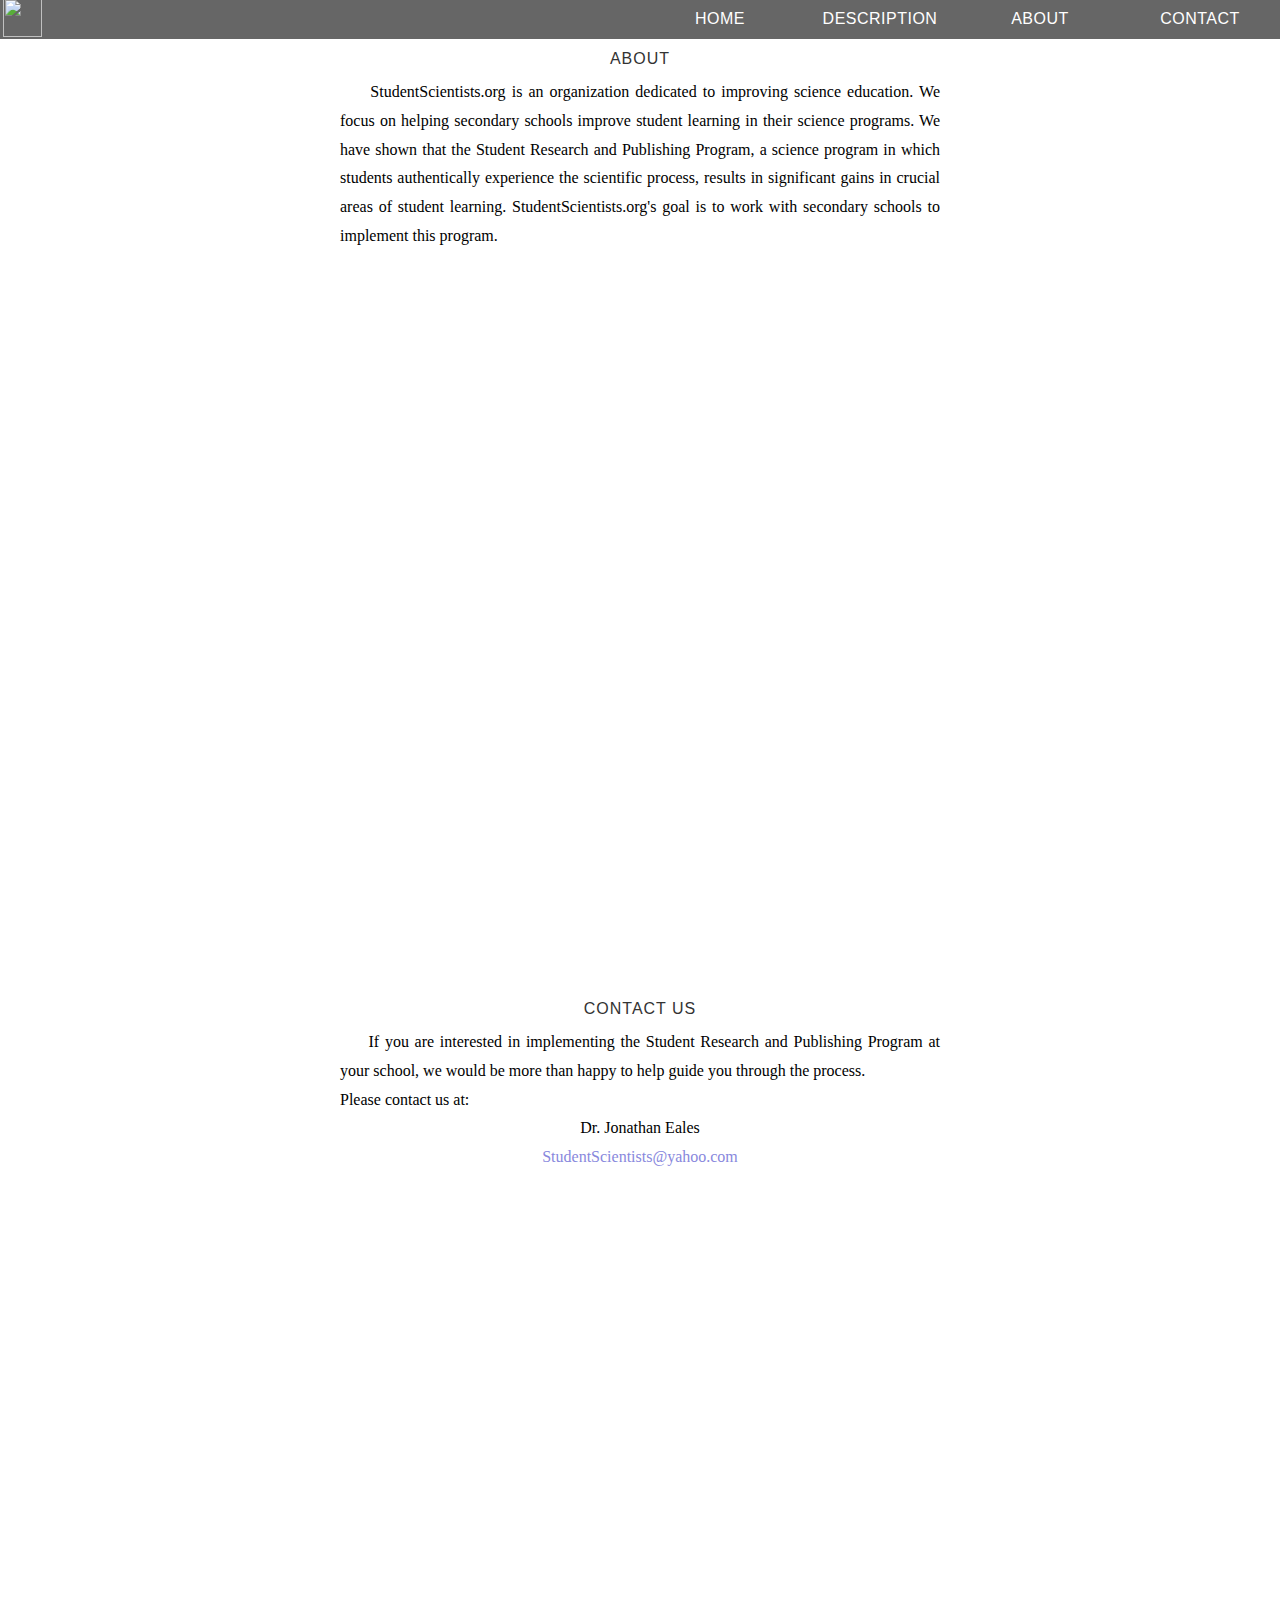
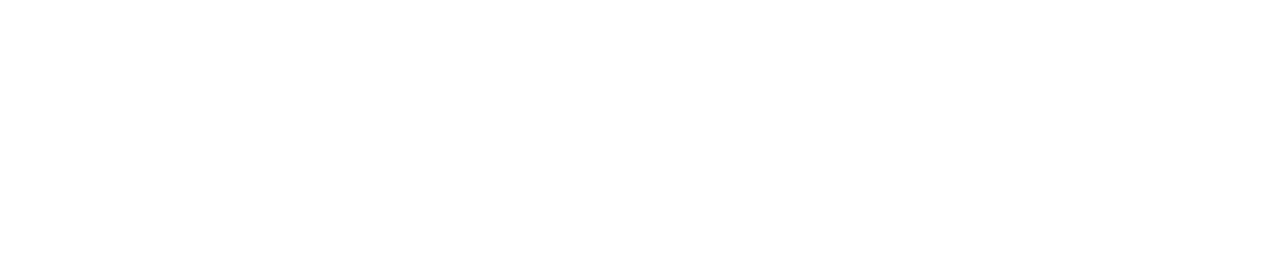
==== about.html @ 399d6eb6 "pages for days" ====
<html>
  <head>
    <link rel="stylesheet" type="text/css" href="style.css">
  </head>
  <body>
    <div id="navbar">
      <ul>
        <li>
          <a href="#contact">
            Contact
          </a>
        </li>
        <li>
          <a href="#about">
            About
          </a>
        </li>
             <li>
          <a href="#description">
            Description
          </a>
        </li>
          <li>
          <a href="#home">
            Home
          </a>
        </li>
      </ul>
      <div class="logoTopLeft">
        <img src="StudentScientistsLogo.png" href="index.html" height="39px">
      </div>
  </div>

  <div id="about">
    <div class="title">
      About
    </div>
    <div class="body">
      &nbsp;&nbsp;&nbsp;&nbsp; StudentScientists.org is an organization dedicated to improving science education.  We focus on helping secondary schools improve student learning in their science programs.  We have shown that the Student Research and Publishing Program, a science program in which students authentically experience the scientific process, results in significant gains in crucial areas of student learning.  StudentScientists.org's goal is to work with secondary schools to implement this program.
    </div>
  </div>
  <div id="contact">
    <div class="title">
      Contact Us
    </div>
    <div class="body">
     &nbsp;&nbsp;&nbsp;&nbsp; If you are interested in implementing the Student Research and Publishing Program at your school, we would be more than happy to help guide you through the process.
      <br />
      Please contact us at:
      <br/>
      <center>Dr. Jonathan Eales</center>
        <center><a href="mailto:studentscientists@yahoo.com" target="_top">StudentScientists@yahoo.com</a></center>
    </div>
    <div class="cred">
      Copyright &copy; ISB Software Development Club 2015
    </div>
  </div>
  </body>
</html>
---- style.css ----
body {
font-family:Garamond,serif;
margin:0;
overflow: hidden;
}

a,a:visited {
color:#88d;
text-decoration:none;
transition:color .5s;
-moz-transition:color .5s;
-o-transition:color .5s;
-webkit-transition:color .5s;
}

a:hover,a:active {
color:#ddd;
transition:color .5s;
-moz-transition:color .5s;
-o-transition:color .5s;
-webkit-transition:color .5s;
}

#navbar {
width:100%;
background-color:#666;
position:fixed;
z-index:99999;
top:0;
}

#navbar ul {
list-style-type:none;
overflow:hidden;
margin:0;
padding:0;
}

#navbar li {
float:right;
text-align:center;
text-decoration:none;
text-transform:uppercase;
font-family:Futura, sans-serif;
letter-spacing: .5px;
}

#navbar a{
display:block;
width:140px;
height:auto;
color:#FFF;
background-color:#666;
transition:background-color .9s;
-moz-transition:background-color .9s;
-o-transition:background-color .9s;
-webkit-transition:background-color .9s;
padding:10px;
}

#navbar a:hover,a:active {
background-color:#555;
transition:background-color .9s;
-moz-transition:background-color .9s;
-o-transition:background-color .9s;
-webkit-transition:background-color .9s;
}

.logoTopLeft {
margin-top:-41px;
height:41px;
padding-left:3px;
    padding-top:1px;
}

.imageOverlayText {
width:100%;
height:10%;
position:relative;
    top:40%;
font-family:Futura, sans-serif;
font-size:2em;
letter-spacing:1px;
text-align:center;
text-transform:uppercase;
color:#000;
opacity:0.9;
}


.title {
font-family:Futura, sans-serif;
letter-spacing:1px;
text-align:center;
text-transform:uppercase;
color:#333;
}

.body {
width:600px;
margin-left:auto;
margin-right:auto;
margin-top:10px;
line-height:180%;
text-align: justify;
}

.cred {
position:fixed;
bottom:0;
width:100%;
text-align:center;
z-index:-1;
}

#contact {
background:#fff;
padding-top:50px;
width:100%;
height:90%;
margin-bottom:5%;
}

#home {
<<<<<<< Updated upstream
height: 64%;
margin: 93px 0px;
=======
background-image: url("placeholder.jpg");
    background-repeat: no-repeat;
    background-size: 100%;
    background-position: center;
padding-top:50px;
width:100%;
height:100%;

>>>>>>> Stashed changes
}

#description,#about {
background:#fff;
padding-top:50px;
width:100%;
height:100%;
}
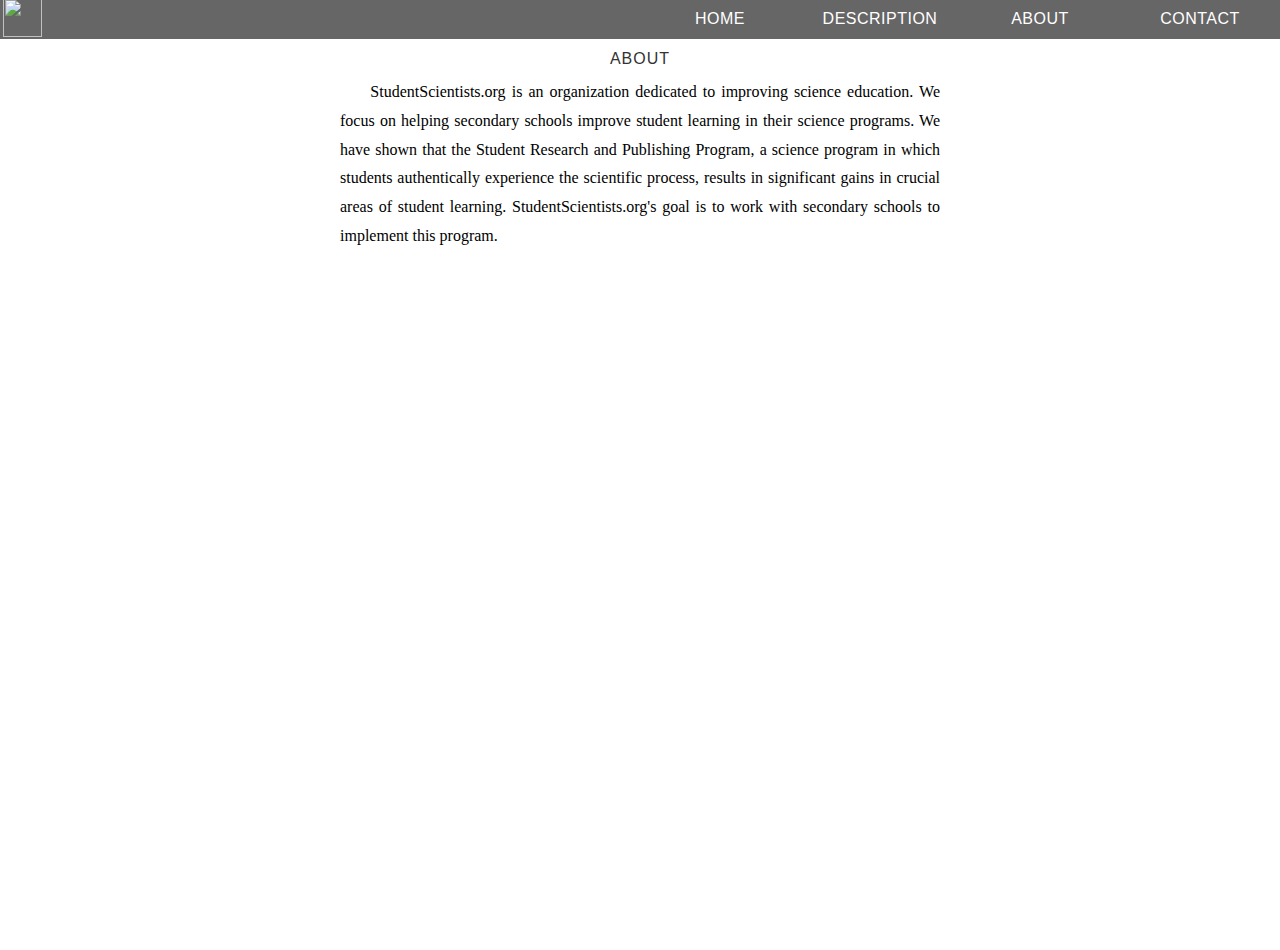
==== commit 3876f049: "links" ====
--- a/about.html
+++ b/about.html
@@ -6,22 +6,22 @@
     <div id="navbar">
       <ul>
         <li>
-          <a href="#contact">
+          <a href= "contact.html">
             Contact
           </a>
         </li>
         <li>
-          <a href="#about">
+          <a href= "about.html">
             About
           </a>
         </li>
              <li>
-          <a href="#description">
+          <a href= "description.html">
             Description
           </a>
         </li>
           <li>
-          <a href="#home">
+          <a href="index.html">
             Home
           </a>
         </li>
@@ -39,21 +39,8 @@
       &nbsp;&nbsp;&nbsp;&nbsp; StudentScientists.org is an organization dedicated to improving science education.  We focus on helping secondary schools improve student learning in their science programs.  We have shown that the Student Research and Publishing Program, a science program in which students authentically experience the scientific process, results in significant gains in crucial areas of student learning.  StudentScientists.org's goal is to work with secondary schools to implement this program.
     </div>
   </div>
-  <div id="contact">
-    <div class="title">
-      Contact Us
-    </div>
-    <div class="body">
-     &nbsp;&nbsp;&nbsp;&nbsp; If you are interested in implementing the Student Research and Publishing Program at your school, we would be more than happy to help guide you through the process.
-      <br />
-      Please contact us at:
-      <br/>
-      <center>Dr. Jonathan Eales</center>
-        <center><a href="mailto:studentscientists@yahoo.com" target="_top">StudentScientists@yahoo.com</a></center>
-    </div>
     <div class="cred">
       Copyright &copy; ISB Software Development Club 2015
     </div>
-  </div>
   </body>
 </html>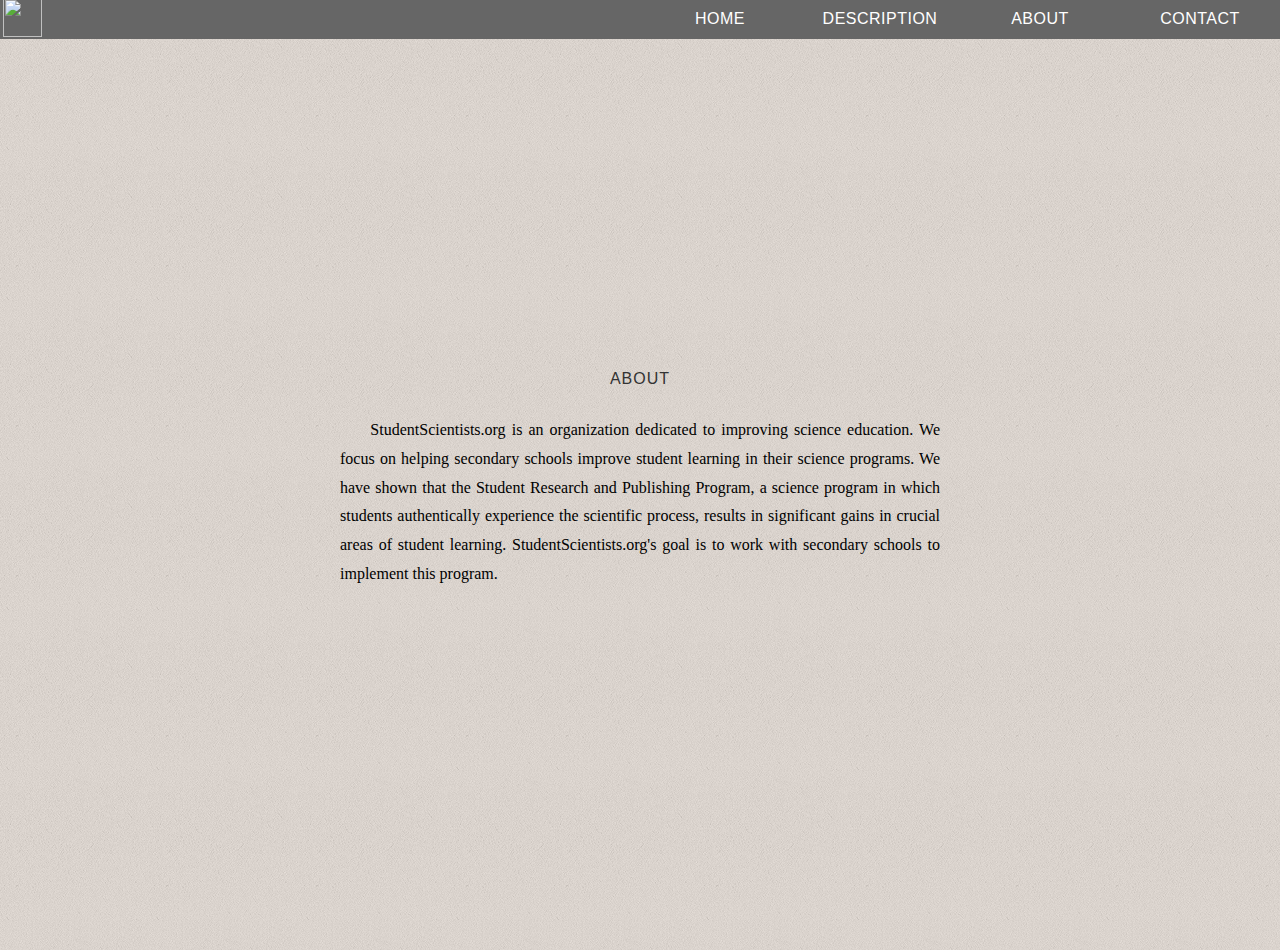
==== commit 94f69fcd: "Fixed Background Image" ====
--- a/about.html
+++ b/about.html
@@ -30,17 +30,16 @@
         <img src="StudentScientistsLogo.png" href="index.html" height="39px">
       </div>
   </div>
-
   <div id="about">
+      <div class="textContainer">
     <div class="title">
       About
     </div>
+        </br>
     <div class="body">
       &nbsp;&nbsp;&nbsp;&nbsp; StudentScientists.org is an organization dedicated to improving science education.  We focus on helping secondary schools improve student learning in their science programs.  We have shown that the Student Research and Publishing Program, a science program in which students authentically experience the scientific process, results in significant gains in crucial areas of student learning.  StudentScientists.org's goal is to work with secondary schools to implement this program.
     </div>
-  </div>
-    <div class="cred">
-      Copyright &copy; ISB Software Development Club 2015
-    </div>
+  </div></div>
+    
   </body>
 </html>--- a/style.css
+++ b/style.css
@@ -1,7 +1,13 @@
+body, html { 
+    overflow-x: hidden; 
+    overflow-y: hidden;
+}
 body {
 font-family:Garamond,serif;
 margin:0;
 overflow: hidden;
+background:url('background.png');
+
 }
 
 a,a:visited {
@@ -75,16 +81,15 @@
 
 .imageOverlayText {
 width:100%;
-height:10%;
+height:100%;
 position:relative;
     top:40%;
-font-family:Futura, sans-serif;
+font-family: Futura, sans-serif;
 font-size:2em;
 letter-spacing:1px;
 text-align:center;
 text-transform:uppercase;
-color:#000;
-opacity:0.9;
+
 }
 
 
@@ -105,6 +110,14 @@
 text-align: justify;
 }
 
+.textContainer{
+position: relative;
+top: 50%;
+transform:translateY(-50%); 
+ margin-top:-21px;
+}
+
+
 .cred {
 position:fixed;
 bottom:0;
@@ -114,7 +127,6 @@
 }
 
 #contact {
-background:#fff;
 padding-top:50px;
 width:100%;
 height:90%;
@@ -138,7 +150,6 @@
 }
 
 #description,#about {
-background:#fff;
 padding-top:50px;
 width:100%;
 height:100%;
